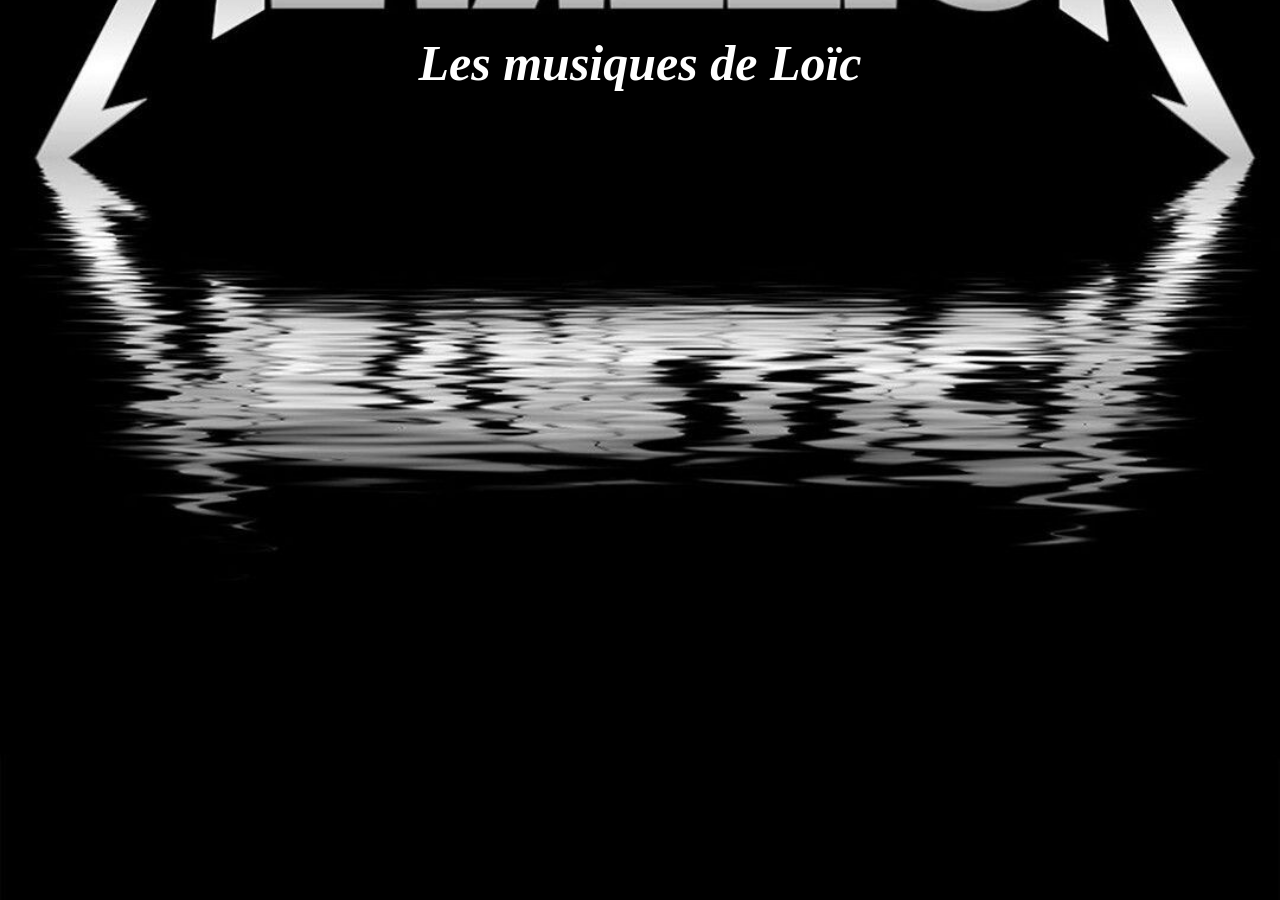
==== deuxieme-page.html @ 8b565339 "musiques" ====
<!DOCTYPE html>
<html lang="fr">

<head>
    <meta charset="UTF-8">
    <title>Les musiques de Loïc</title>
    <link rel="stylesheet" href="style.css">
</head>

<body>

    <h1>Les musiques de Loïc</h1>
---- style.css ----
body {
    background-image:url(background.jpg);
    color:white;
    background-position-y: -1000px;
    background-repeat: no-repeat;
    background-size: 100%;
    font-style:italic;
}
h1 {
    text-align:center;
    font-size:50px;
}

p {
    text-align:center;
    font-size: 30px;
}

.boutons {
    display: flex;
    justify-content: space-between;
    margin: 100px;
}

.Loïc,
.David {
    width: 300px;
    text-align: center;
}

.Loïc button {
    border-radius: 200px;
    background-color: darkred;
    color: white;
    border: none;
    padding: 10px 100px;
    box-shadow: 0 0 10px red;
}

.David button {
    border-radius: 200px;
    background-color: darkblue;
    color: white;
    border: none;
    padding: 10px 100px;
    box-shadow: 0 0 10px blue;
}

.Loïc button:hover {
    background: grey;
    transform: translateY(-5px);
}

.David button:hover {
    background: grey;
    transform: translateY(-5px);
}

.commun {
    text-align:center;
    
}

.commun button {
    border-radius: 200px;
    background-color: darkgreen;
    color: white;
    border: none;
    padding: 10px 100px;
    box-shadow: 0 0 10px green;
}

.commun button:hover {
    background:grey;
    transform:translateY(-5px);
}
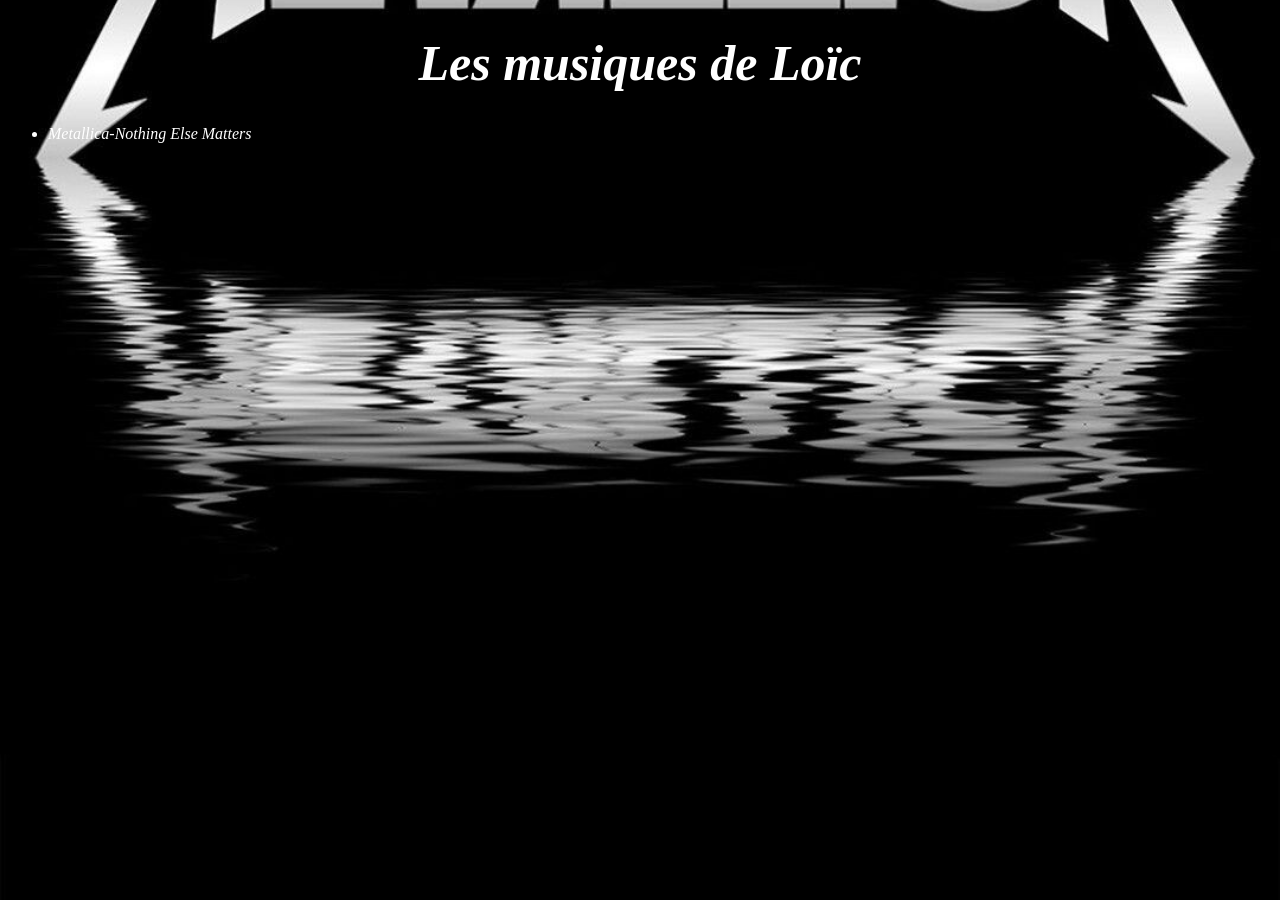
==== commit e4484cc2: "musiques" ====
--- a/deuxieme-page.html
+++ b/deuxieme-page.html
@@ -10,4 +10,11 @@
 <body>
 
     <h1>Les musiques de Loïc</h1>
+    <ul>
+        <li>Metallica-Nothing Else Matters</li>
+    </ul>
 
+</body>
+</html>
+
+
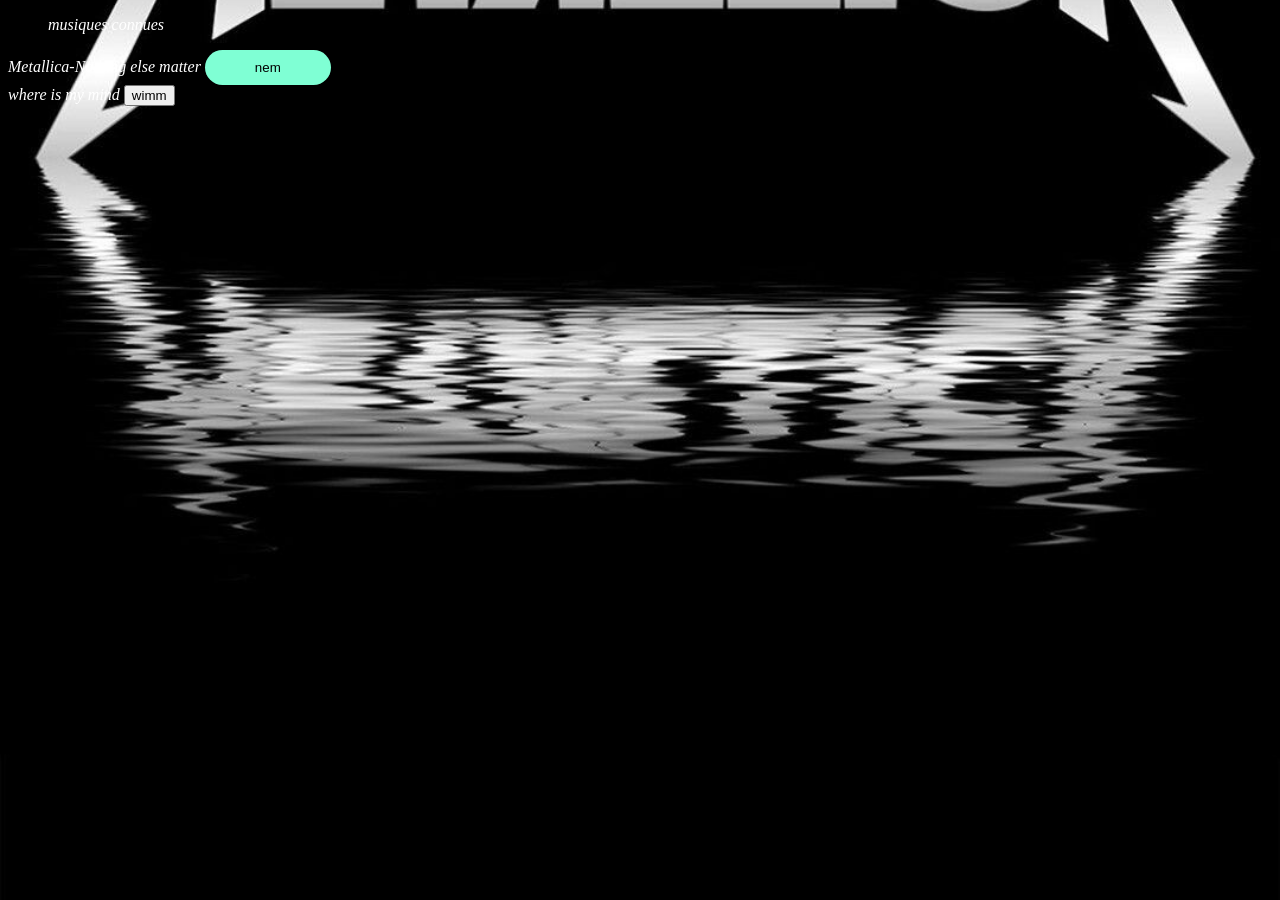
==== commit ef81c1ea: "musiques" ====
--- a/deuxieme-page.html
+++ b/deuxieme-page.html
@@ -8,11 +8,22 @@
 </head>
 
 <body>
+    <div class="nem">
+        <ul>musiques connues</ul>
+        <il>Metallica-Nothing else matter</il>
+        <a href="https://open.spotify.com/intl-fr/track/6QAsrXPnMSXIbV0yEJHlEX?si=3b064c349dc2464c" target="_blank">
+            <button>nem</button>
+            </a>
+    </div>
+    <div class="wimm">
+        <il>where is my mind</il>
+        <a href="https://open.spotify.com/intl-fr/track/0KzAbK6nItSqNh8q70tb0K?si=3ef27a85b1bb4d43" target="_blank">
+            <button>wimm</button>
+        </a>
+    </div>
+ 
 
-    <h1>Les musiques de Loïc</h1>
-    <ul>
-        <li>Metallica-Nothing Else Matters</li>
-    </ul>
+
 
 </body>
 </html>
--- a/style.css
+++ b/style.css
@@ -74,3 +74,16 @@
     background:grey;
     transform:translateY(-5px);
 }
+
+.nem button{
+    border-radius: 200px;
+    background-color:aquamarine;
+    border:none;
+    padding: 10px 50px;   
+
+}
+
+.nem button:hover {
+    background-color:red;
+    transform: TranslateY(-5px);
+}
